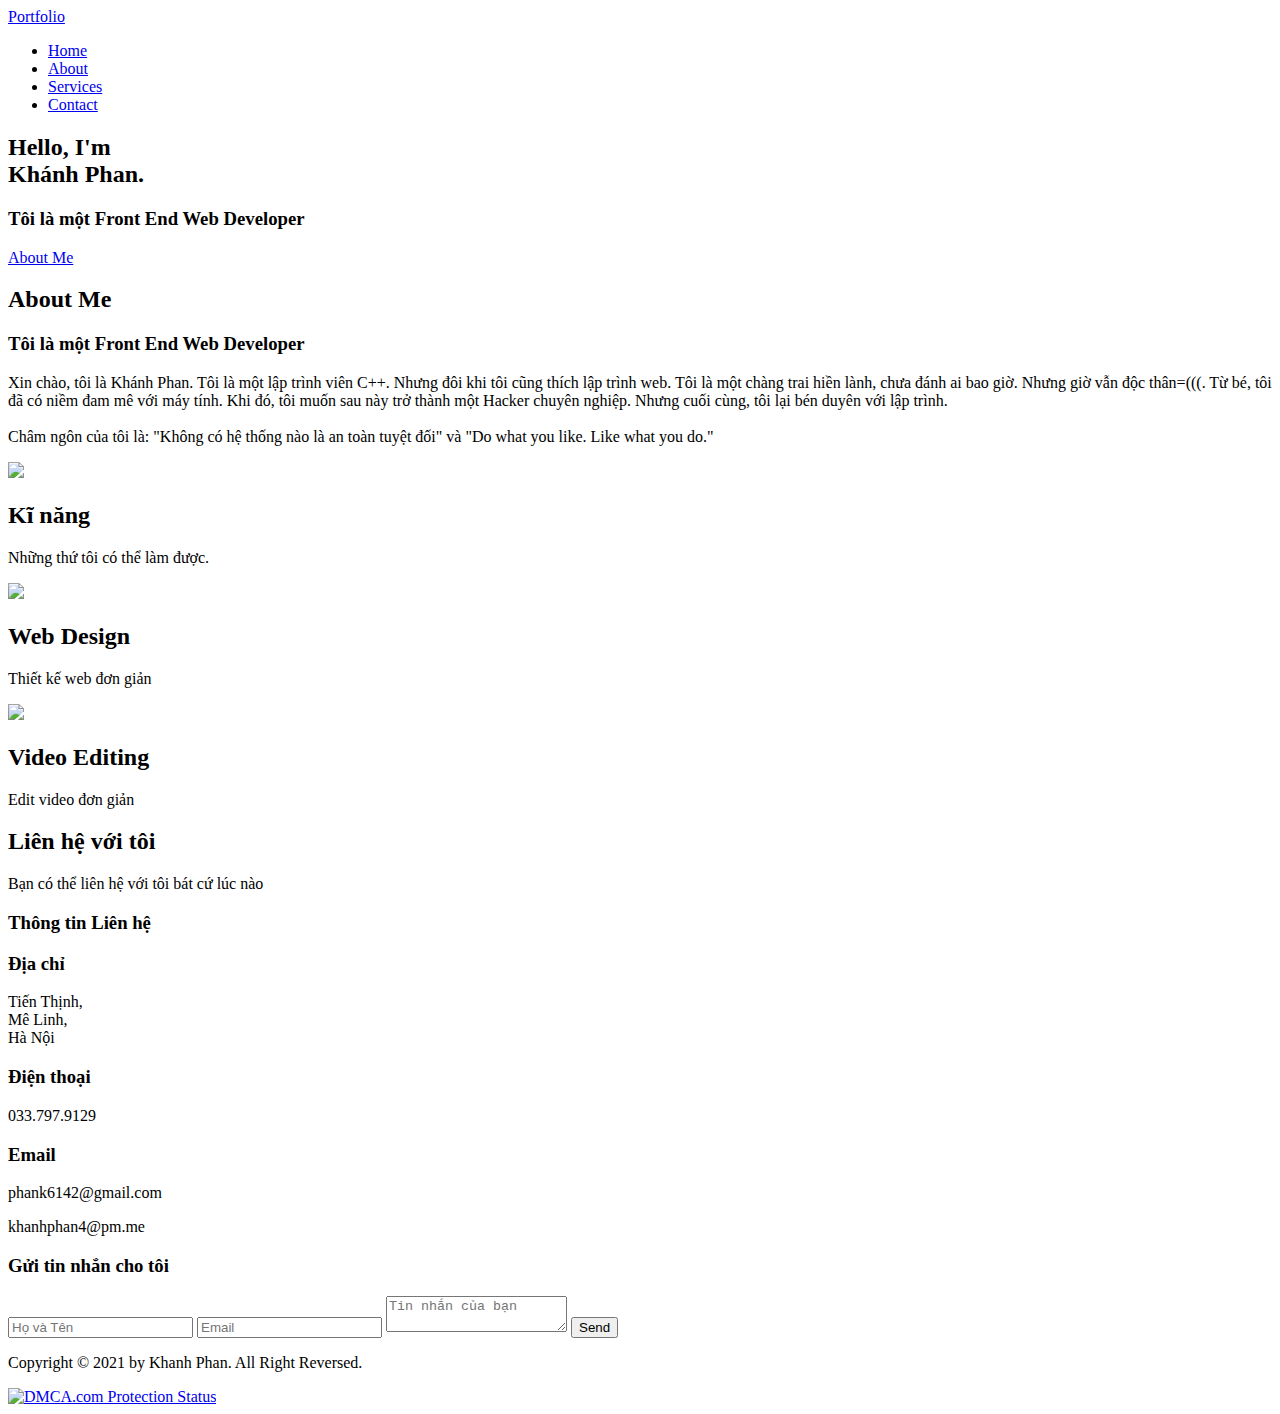
==== index.html @ 4b85c71c "Update index.html" ====
<!DOCTYPE html>
<html lang="en">
<head>
	<meta charset="utf-8">
	<meta name="viewport" content="width=device-width, initial-scale=1.0">
	<title>Khánh Phan Portfolio</title>
	<link rel="stylesheet" href="https://cdn.jsdelivr.net/npm/bootstrap-icons@1.5.0/font/bootstrap-icons.css" integrity="sha384-tKLJeE1ALTUwtXlaGjJYM3sejfssWdAaWR2s97axw4xkiAdMzQjtOjgcyw0Y50KU" crossorigin="anonymous">
	<link rel="stylesheet" href="style.css">
	<!-- Global site tag (gtag.js) - Google Analytics -->
<script async src="https://www.googletagmanager.com/gtag/js?id=G-F7NDC2TVB2"></script>
<script>
  window.dataLayer = window.dataLayer || [];
  function gtag(){dataLayer.push(arguments);}
  gtag('js', new Date());

  gtag('config', 'G-F7NDC2TVB2');
</script>
</head>

<body>
	<header>
		<a href="#" class="logo">Portfolio</a>
		<div class="toggle" onclick="toggleMenu();"></div>
		<ul class="menu">
			<li><a href="#home" onclick="toggleMenu();">Home</a></li>
			<li><a href="#about" onclick="toggleMenu();">About</a></li>
			<li><a href="#services" onclick="toggleMenu();">Services</a></li>
			<li><a href="#contact" onclick="toggleMenu();">Contact</a></li>
		</ul>
	</header>

	<section class="banner" id="home">
		<div class="TextBx">
			<h2>Hello, I'm<br><span>Khánh Phan.</span></h2>
			<h3>Tôi là một Front End Web Developer</h3>
			<a href="#about" class="btn">About Me</a>
		</div>
	</section>

	<section class="about" id="about">
		<div class="heading">
			<h2>About Me</h2>
		</div>
		<div class="content">
			<div class="contentBx w50">
				<h3>Tôi là một Front End Web Developer</h3>
				<p>Xin chào, tôi là Khánh Phan. Tôi là một lập trình viên C++. Nhưng đôi khi tôi cũng thích lập trình web. Tôi là một chàng trai hiền lành, chưa đánh ai bao giờ. Nhưng giờ vẫn độc thân=(((. Từ bé, tôi đã có niềm đam mê với máy tính. Khi đó, tôi muốn sau này trở thành một Hacker chuyên nghiệp. Nhưng cuối cùng, tôi lại bén duyên với lập trình.<br><br>Châm ngôn của tôi là: "Không có hệ thống nào là an toàn tuyệt đối" và "Do what you like. Like what you do."</p>
			</div>
			<div class="w50">
				<img src="img/img1.jpg" class="img">
			</div>
		</div>
	</section>

	<section class="services" id="services">
		<div class="heading white">
			<h2>Kĩ năng</h2>
			<p>Những thứ tôi có thể làm được.</p>
		</div>
		<div class="content">
			<div class="servicesBx">
				<img src="img/icon1.png">
				<h2>Web Design</h2>
				<p>Thiết kế web đơn giản</p>
			</div>
			<div class="servicesBx">
				<img src="img/icon6.png">
				<h2>Video Editing</h2>
				<p>Edit video đơn giản</p>
			</div>
		</div>
	</section>

	<section class="contact" id="contact">
		<div class="heading white">
			<h2>Liên hệ với tôi</h2>
			<p>Bạn có thể liên hệ với tôi bát cứ lúc nào</p>
		</div>
		<div class="content">
			<div class="contactInfo">
				<h3>Thông tin Liên hệ</h3>
				<div class="contactInfoBx">
					<div class="box">
						<div class="icon">
							<i class="bi bi-geo-alt-fill"></i>
						</div>
						<div class="text">						
							<h3>Địa chỉ</h3>
							<p>Tiến Thịnh,<br>Mê Linh,<br>Hà Nội</p>
						</div>
					</div>
					<div class="box">
						<div class="icon">
							<i class="bi bi-telephone-fill"></i>
						</div>
						<div class="text">
							<h3>Điện thoại</h3>
							<p>033.797.9129</p>
						</div>
					</div>
					<div class="box">
						<div class="icon">
							<i class="bi bi-envelope-fill"></i>
						</div>						
						<div class="text"><h3>Email</h3>
						<p>phank6142@gmail.com</p>
						<p>khanhphan4@pm.me</p>
					</div>
					</div>
				</div>
			</div>
			<div class="formBx" id="reused_form" action="https://getform.io/f/e004abc3-5eed-4568-9b78-483c67e18ff8" method="POST">
				<form>
					<h3>Gửi tin nhắn cho tôi</h3>
					<input type="text" name="" id="name" placeholder="Họ và Tên">
					<input type="email" name="" id="email" placeholder="Email">
					<textarea placeholder="Tin nhắn của bạn" id="message"></textarea>
					<input type="submit" value="Send">
				</form>
				<div id="success_message" style="width:100%; height:100%; display:none; "> <h3>Sent your message successfully!</h3> </div>
                   		<div id="error_message" style="width:100%; height:100%; display:none; "> <h3>Error</h3> Sorry there was an error sending your form. 				    </div>
			</div>
		</div>
	</section>
<!-- 	<div class="sn">
		<p>🎉Chúc mừng sinh nhật🎉</p>
		<section class="nhanqua">
			<a href="https://giphy.com/search/happy-birthday" class="qua">Nhận quà</a>
		</section>
	</div> -->
	<div class="copyright">
		<p>Copyright © 2021 by Khanh Phan. All Right Reversed.</p>
		<a href="//www.dmca.com/Protection/Status.aspx?ID=0cd8a951-8d12-4c9d-b017-332e7d80fe13" title="DMCA.com Protection Status" class="dmca-badge">
		 <img src ="https://images.dmca.com/Badges/dmca-badge-w100-5x1-08.png?ID=0cd8a951-8d12-4c9d-b017-332e7d80fe13"  alt="DMCA.com Protection Status" />
		</a>
		  <script src="https://images.dmca.com/Badges/DMCABadgeHelper.min.js"></script>
	</div>

	
	<script type="text/javascript">
		window.addEventListener('scroll', function(){
			var header = document.querySelector('header');
			header.classList.toggle('sticky', window.scrollY > 0);
		});

		function toggleMenu() {
			var menuToggle = document.querySelector('.toggle');
			var menu = document.querySelector('.menu');
			menuToggle.classList.toggle('active');
			menu.classList.toggle('active');
		}
	</script>
</body>
</html>
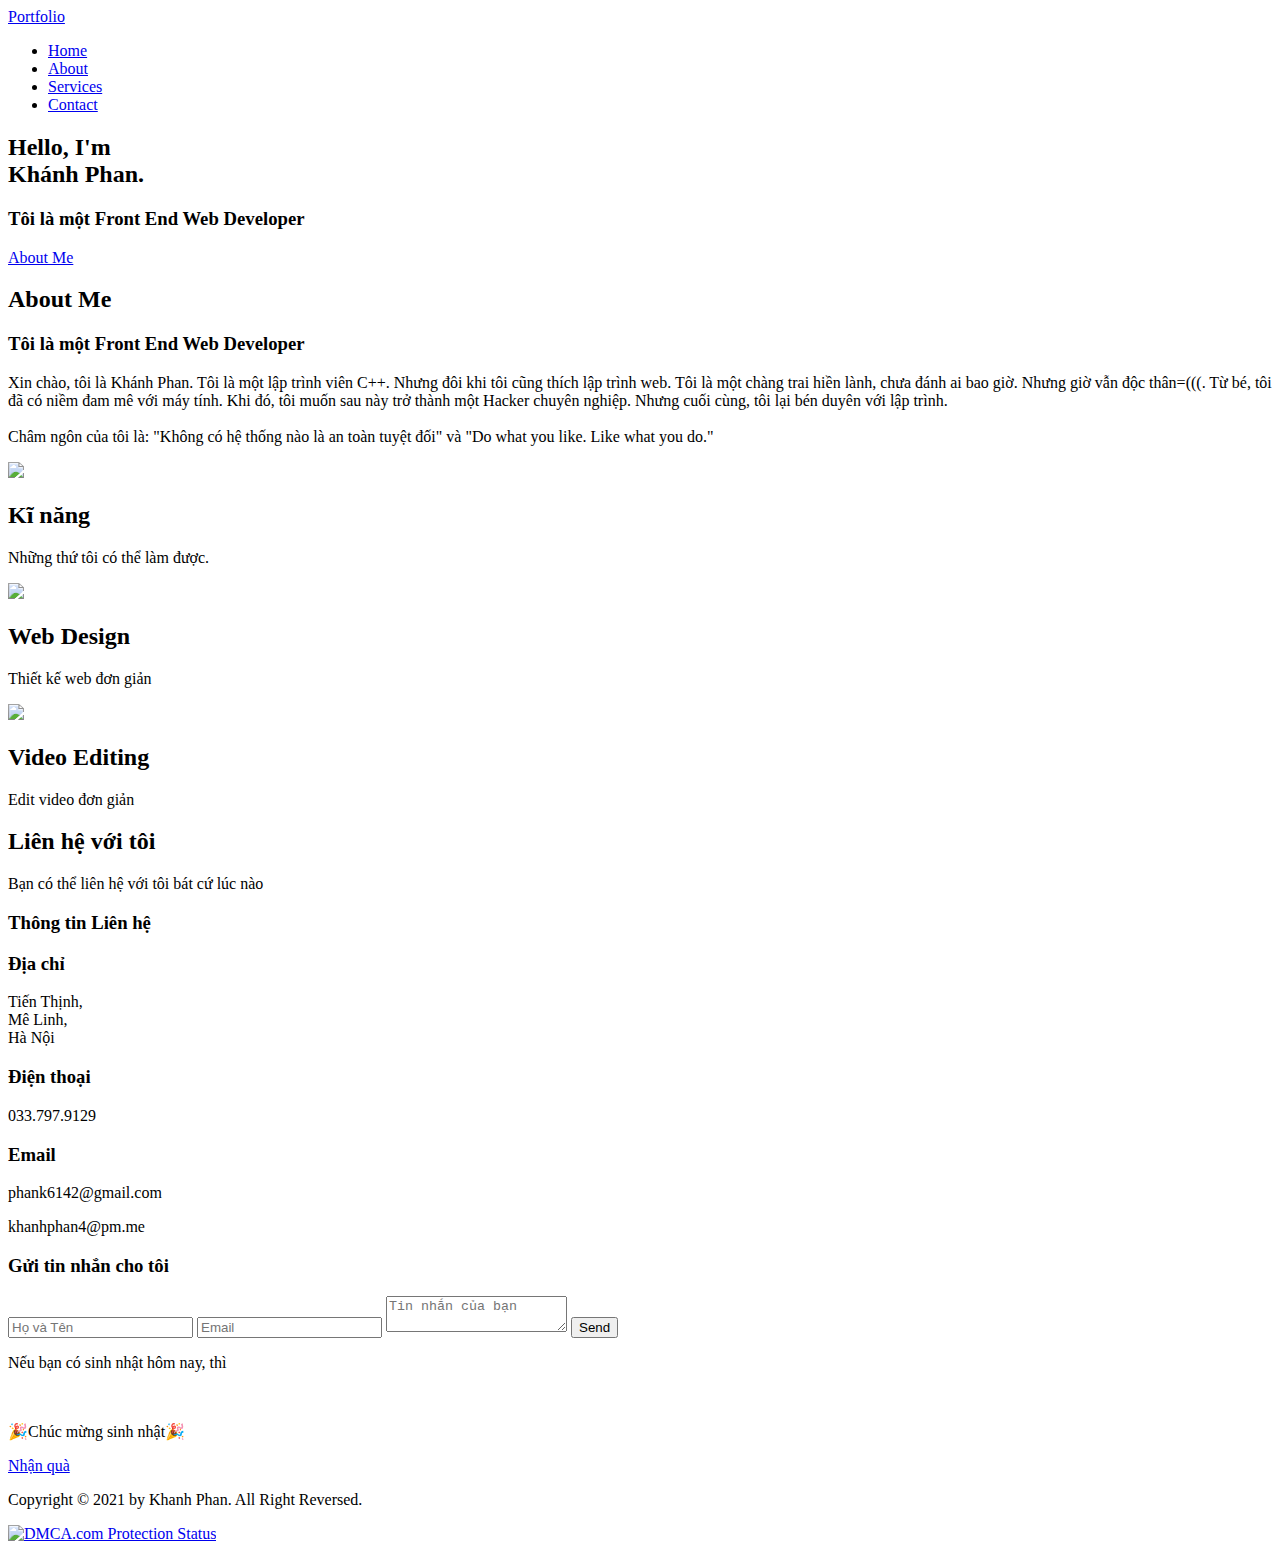
==== commit 42965326: "Update index.html" ====
--- a/index.html
+++ b/index.html
@@ -110,24 +110,22 @@
 				</div>
 			</div>
 			<div class="formBx" id="reused_form" action="https://getform.io/f/e004abc3-5eed-4568-9b78-483c67e18ff8" method="POST">
-				<form>
+				<form action="https://getform.io/f/e004abc3-5eed-4568-9b78-483c67e18ff8" method="POST">
 					<h3>Gửi tin nhắn cho tôi</h3>
-					<input type="text" name="" id="name" placeholder="Họ và Tên">
-					<input type="email" name="" id="email" placeholder="Email">
-					<textarea placeholder="Tin nhắn của bạn" id="message"></textarea>
+					<input type="text" name="name" id="name" placeholder="Họ và Tên">
+					<input type="email" name="email" id="email" placeholder="Email">
+					<textarea placeholder="Tin nhắn của bạn" id="message" name="message"></textarea>
 					<input type="submit" value="Send">
 				</form>
-				<div id="success_message" style="width:100%; height:100%; display:none; "> <h3>Sent your message successfully!</h3> </div>
-                   		<div id="error_message" style="width:100%; height:100%; display:none; "> <h3>Error</h3> Sorry there was an error sending your form. 				    </div>
 			</div>
 		</div>
 	</section>
-<!-- 	<div class="sn">
-		<p>🎉Chúc mừng sinh nhật🎉</p>
+	<div class="sn" id="sn">
+		<p>Nếu bạn có sinh nhật hôm nay, thì</p><br><p>🎉Chúc mừng sinh nhật🎉</p>
 		<section class="nhanqua">
 			<a href="https://giphy.com/search/happy-birthday" class="qua">Nhận quà</a>
 		</section>
-	</div> -->
+	</div> 
 	<div class="copyright">
 		<p>Copyright © 2021 by Khanh Phan. All Right Reversed.</p>
 		<a href="//www.dmca.com/Protection/Status.aspx?ID=0cd8a951-8d12-4c9d-b017-332e7d80fe13" title="DMCA.com Protection Status" class="dmca-badge">
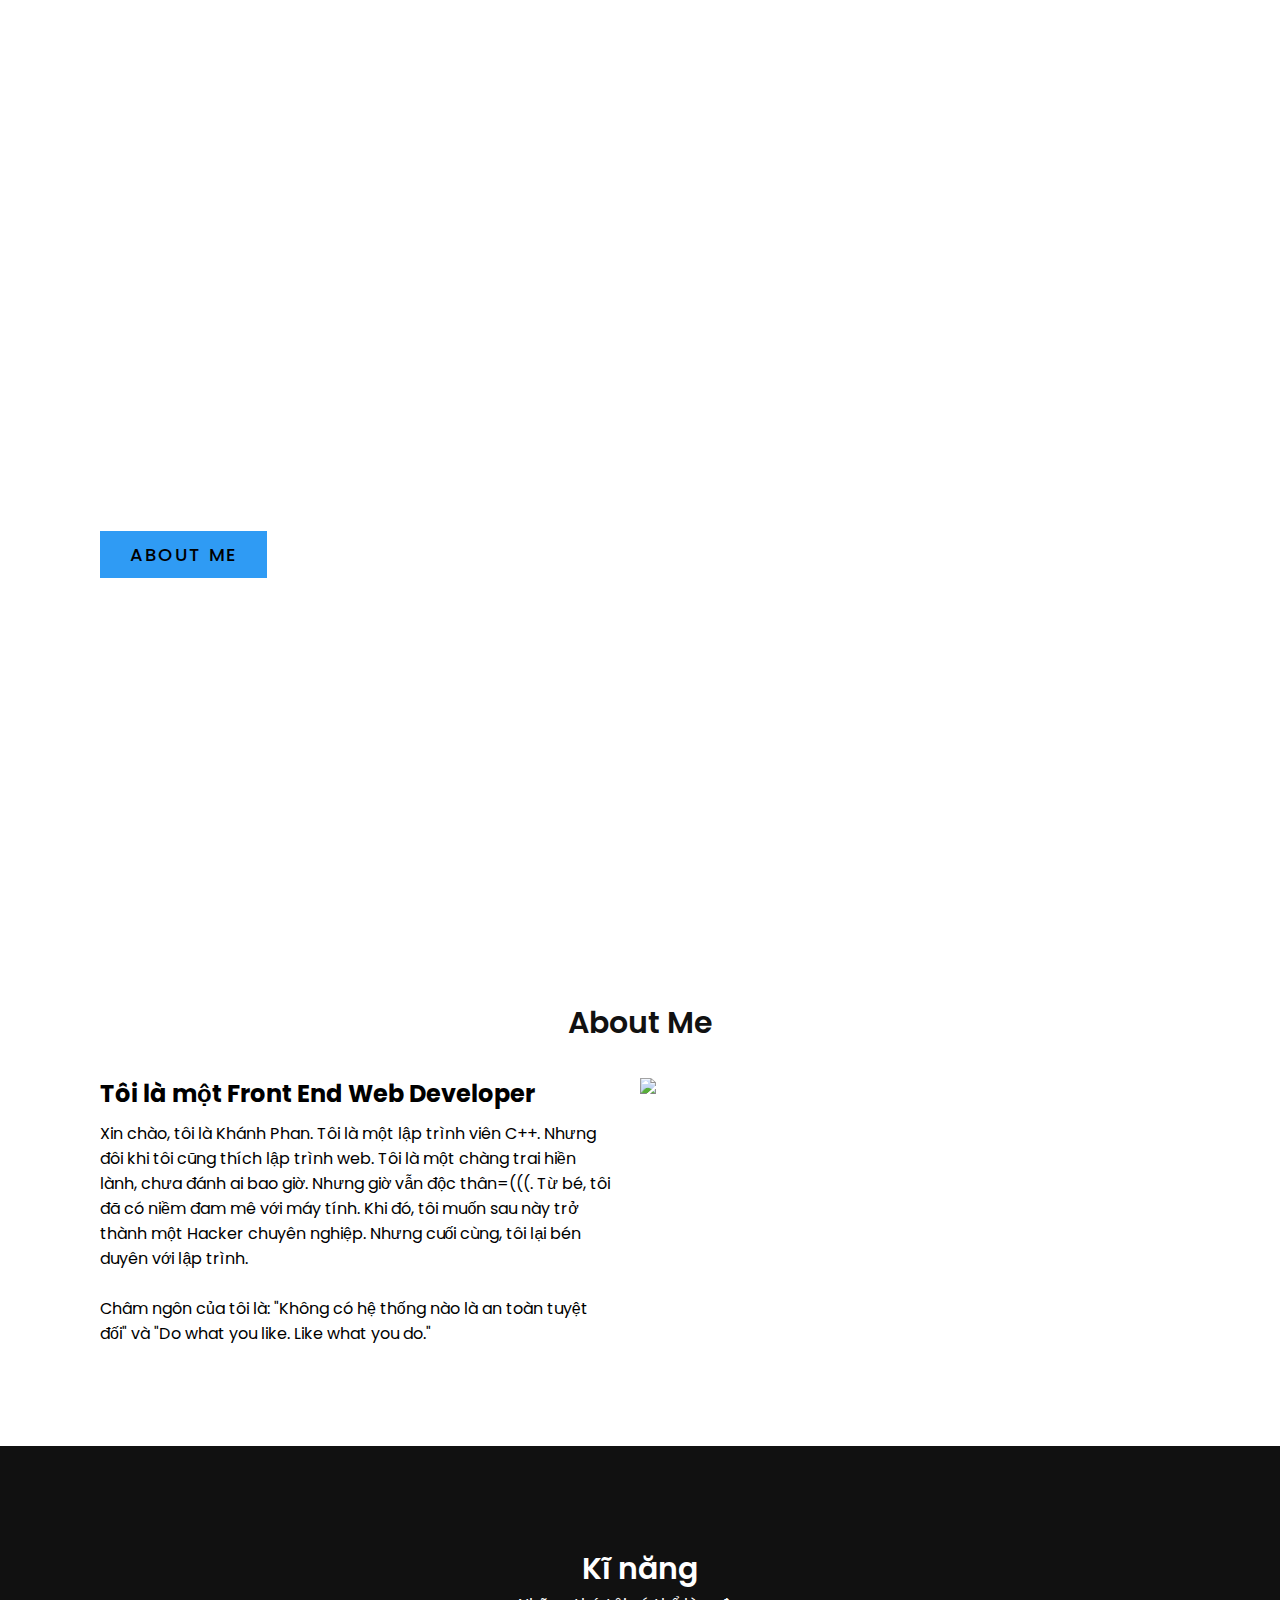
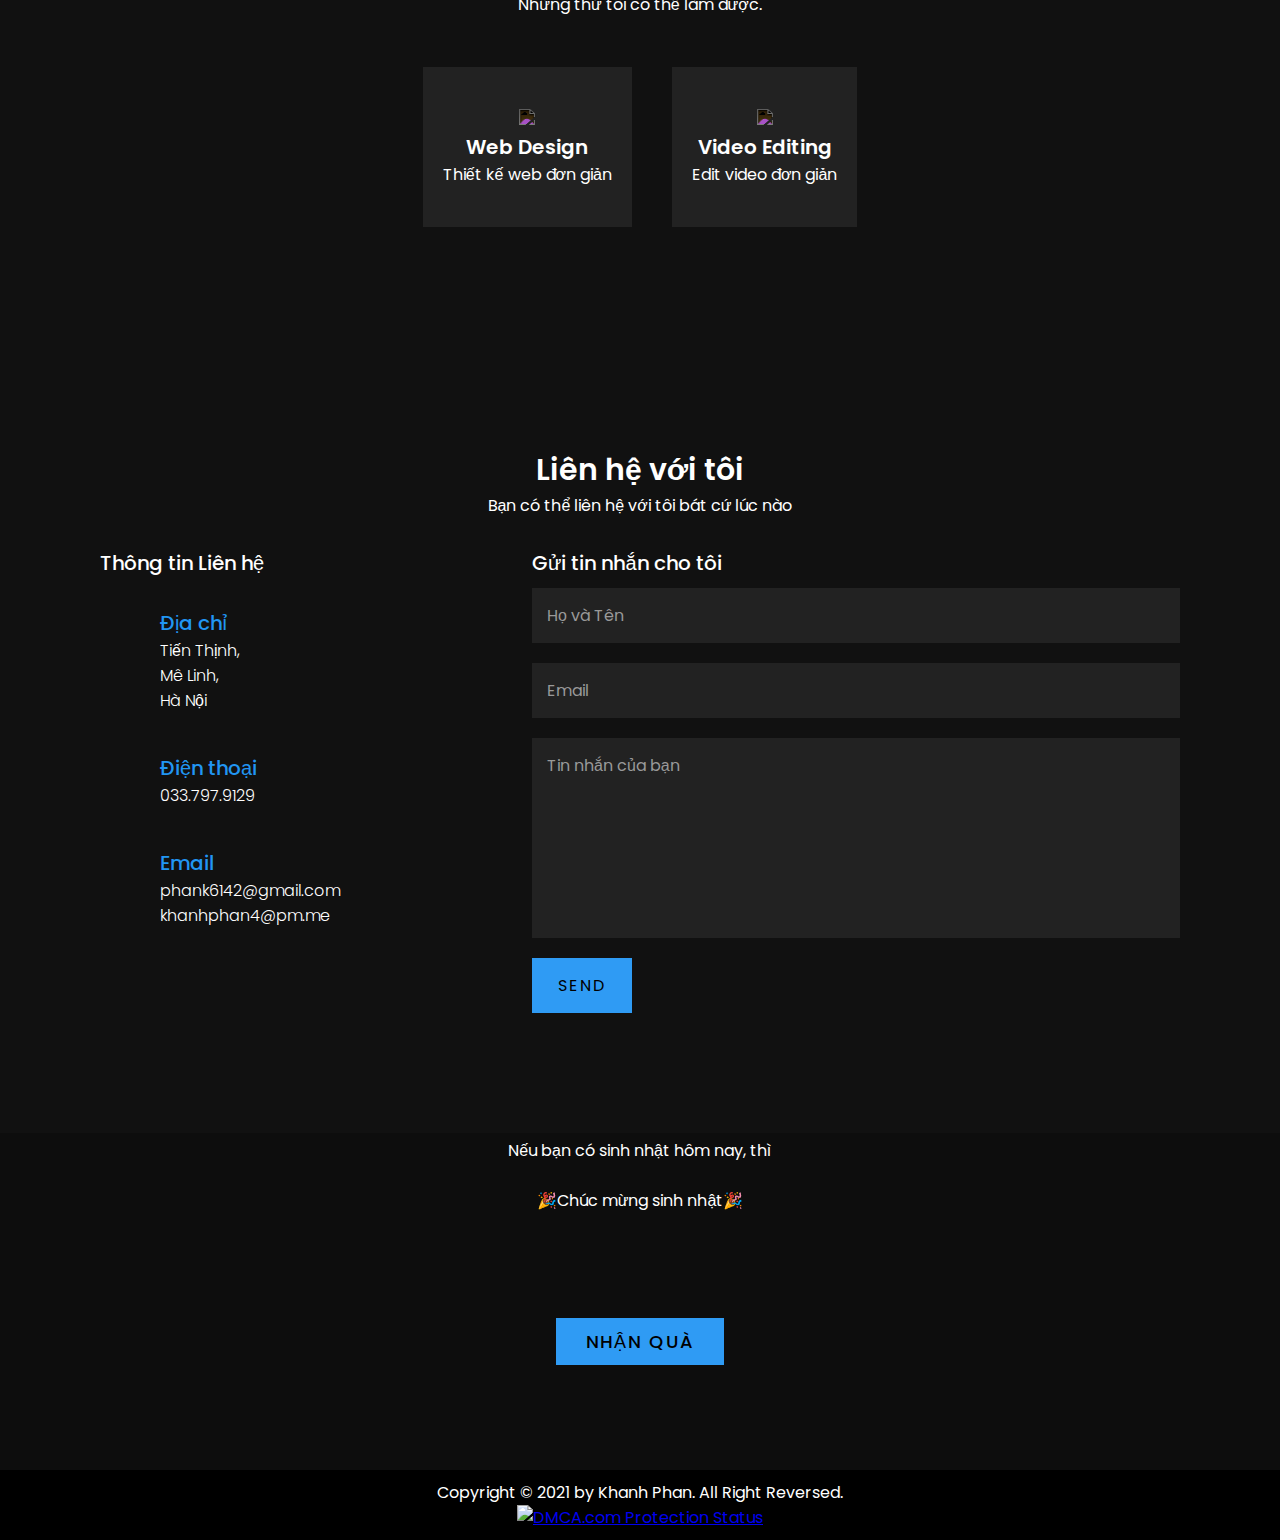
==== commit 64cbbdef: "Update index.html" ====
--- a/index.html
+++ b/index.html
@@ -15,6 +15,7 @@
 
   gtag('config', 'G-F7NDC2TVB2');
 </script>
+<script src="https://www.google.com/recaptcha/api.js"></script>
 </head>
 
 <body>
@@ -110,6 +111,7 @@
 				</div>
 			</div>
 			<div class="formBx" id="reused_form" action="https://getform.io/f/e004abc3-5eed-4568-9b78-483c67e18ff8" method="POST">
+				<div class="g-recaptcha" data-sitekey="6LcauNccAAAAANXJIMDWszQ-KDl_m8vXyxQReinE"></div>
 				<form action="https://getform.io/f/e004abc3-5eed-4568-9b78-483c67e18ff8" method="POST">
 					<h3>Gửi tin nhắn cho tôi</h3>
 					<input type="text" name="name" id="name" placeholder="Họ và Tên">
--- a/style.css
+++ b/style.css
@@ -0,0 +1,437 @@
+@import url('https://fonts.googleapis.com/css?family=Poppins:200,300,400,500,600,700,800,900&display=swap');
+*
+{
+	margin: 0;
+	padding: 0;
+	box-sizing: border-box;
+	font-family: 'Poppins', sans-serif;
+	scroll-behavior: smooth;
+}
+section
+{
+	padding: 100px;
+}
+.banner
+{
+	position: relative;
+	min-height: 100vh;
+	background: url(img/banner.jpg);
+	background-size: cover;
+	background-position: right;
+	display: flex;
+	justify-content: space-between;
+	align-items: center;
+}
+.banner h2
+{
+	font-size: 3em;
+	color: #fff;
+	font-weight: 500;
+	line-height: 1.5em;
+}
+.banner h2 span 
+{
+	font-weight: 700;
+	font-size: 1.5em;
+
+}
+.banner h3
+{
+	font-size: 1.5em;
+	color: #fff;
+	font-weight: 500;
+}
+.btn 
+{
+	position: relative;
+	background: #2f9bf4;
+	display: inline-block;
+	color: #000;
+	margin-top: 20px;
+	padding: 10px 30px;
+	font-size: 18px;
+	text-transform: uppercase;
+	text-decoration: none;
+	letter-spacing: 2px;
+	font-weight: 500;
+}
+header
+{
+	position: fixed;
+	top: 0;
+	left: 0;
+	width: 100%;
+	padding: 40px 100px;
+	z-index: 1000;
+	display: flex;
+	justify-content: space-between;
+	align-items: center;
+	transition: 0.5s;
+}
+header .sticky
+{
+	background: #fff;
+	padding: 20px 100px;
+	box-shadow: 0 5px 20px rgba(0, 0, 0, 0.2);
+}
+header .logo
+{
+	color: #fff;
+	font-size: 24px;
+	text-transform: uppercase;
+	text-decoration: none;
+	font-weight: 700;
+	letter-spacing: 2px;
+}
+header .sticky .logo
+{
+	color: #111;
+}
+header ul 
+{
+	position: relative;
+	display: flex;
+}
+header ul li 
+{
+	position: relative;
+	list-style: none;
+}
+header ul li a 
+{
+	position: relative;
+	display: inline-block;
+	margin: 0 15px;
+	color: #fff;
+	text-decoration: none;
+}
+header .sticky ul li a 
+{
+	color: #111;
+}
+.heading
+{
+	width: 100%;
+	text-align: center;
+	margin-bottom: 30px;
+	color: #111;
+}
+.heading h2
+{
+	font-weight: 600;
+	font-size: 30px;
+}
+.content 
+{
+	display: flex;
+	justify-content: space-between;
+}
+.contentBx
+{
+	padding-right: 30px;
+}
+.contentBx h3
+{
+	font-size: 24px;
+	margin-bottom: 10px;
+
+}
+.w50
+{
+	min-width: 50%;
+}
+img
+{
+	max-width: 100%;
+}
+.services
+{
+	background: #111;
+}
+.heading.white
+{
+	color: #fff;
+}
+.services .content
+{
+	display: flex;
+	justify-content: center;
+	flex: wrap;
+	flex-direction: row;
+}
+.services .content .servicesBx
+{
+	padding: 40px 20px;
+	background: #222;
+	color: #fff;
+	max-width: 340px;
+	margin: 20px;
+	text-align: center;
+	transition: 0.5s;
+}
+.services .content .servicesBx:hover
+{
+	background: #2196f3;
+}
+.services .content .servicesBx img
+{
+	max-width: 80px;
+	filter: invert(1);
+}
+.services .content .servicesBx h2
+{
+	font-size: 20px;
+	font-weight: 600;
+}
+.contact
+{
+	background: #111;
+}
+.formBx
+{
+	min-width: 60%;
+}
+.formBx form 
+{
+	display: flex;
+	flex-direction: column;
+}
+.formBx form h3,
+.contactInfo h3
+{
+	color: #fff;
+	font-size: 20px;
+	font-weight: 500;
+	margin-bottom: 10px;
+}
+.formBx form input,
+.formBx form textarea
+{
+	margin-bottom: 20px;
+	padding: 15px;
+	font-size: 16px;
+	background: #222;
+	border: none;
+	outline: none;
+	color: #fff;
+	resize: none;
+}
+.formBx form textarea
+{
+	min-height: 200px;
+}
+.formBx form input::placeholder,
+.formBx form textarea::placeholder
+{
+	color: #999;
+}
+.formBx form input[type="submit"]
+{
+	max-width: 100px;
+	background: #2f9bf4;
+	cursor: pointer;
+	text-transform: uppercase;
+	letter-spacing: 2px;
+	color: #000
+}
+.contactInfo
+{
+	min-width: 40%;
+}
+.contactInfoBx
+{
+	position: relative;
+}
+.contactInfoBx .box
+{
+	position: relative;
+	padding: 20px 0;
+	display: flex;
+}
+.contactInfoBx .box .icon 
+{
+	min-width: 40px;
+	padding-top: 4px;
+	color: #fff;
+	display: flex;
+	justify-content: center;
+	align-items: flex-start;
+	font-size: 24px;
+}
+.contactInfoBx .box .text 
+{
+	display: flex;
+	margin-left: 20px;
+	font-size: 16px;
+	color: #fff;
+	flex-direction: column;
+	font-weight: 300;
+}
+.contactInfoBx .box .text h3
+{
+	font-weight: 500;
+	color: #2196f3;
+	margin-bottom: 0;
+}
+.copyright
+{
+	background: #000;
+	color: #fff;
+	text-align: center;
+	padding: 10px;
+}
+.sn
+{
+	background: #0d0d0d;
+	color: #fff;
+	text-align: center;
+	padding: 5px;
+}
+.qua
+{
+	position: relative;
+	background: #2f9bf4;
+	display: inline-block;
+	color: #000;
+	margin-top: 5px;
+	padding: 10px 30px;
+	font-size: 18px;
+	text-transform: uppercase;
+	text-decoration: none;
+	letter-spacing: 2px;
+	font-weight: 500;
+}
+
+
+/*Responsive*/
+@media (max-width: 991px)
+{
+	header,
+	header.sticky
+	{
+		padding: 20px 50px;
+		z-index: 1000;
+	}
+	.menu
+	{
+		position: fixed;
+		top: 75px;
+		left: -100%;
+		display: block;
+		padding: 100px 50px;
+		text-align: center;
+		width: 100%;
+		height: 100vh;
+		background: #fff;
+		transition: 0.5s;
+		z-index: 999;
+		border-top: 1px solid rgba(0, 0, 0, 0.2);
+	}
+	.menu.active
+	{
+		left: 0;
+	}
+	header ul li a 
+	{
+		color: #111;
+		font-size: 24px;
+		margin: 10px;
+	}
+	.toggle
+	{
+		width: 40px;
+		height: 40px;
+		background: url(img/menu.png);
+		background-position: center;
+		background-repeat: no-repeat;
+		background-size: 30px;
+		cursor: pointer;
+	}
+	.toggle.active
+	{
+		background: url(img/close.png);
+		background-position: center;
+		background-repeat: no-repeat;
+		background-size: 25px;
+		cursor: pointer;
+	}
+	header.sticky .toggle
+	{
+		filter: invert(1);
+	}
+	section
+	{
+		padding: 05px 50px;
+	}
+	.banner
+	{
+		padding: 150px 50px 100px;
+	}
+	.banner h2
+	{
+		font-size: 1.5em;
+	}
+	.banner h3
+	{
+		font-size: 1em;
+	}
+	.btn 
+	{
+		margin-top: 10px;
+		padding: 10px 20px;
+		font-size: 16px;
+	}
+	.heading h2
+	{
+		font-size: 24px;
+	}
+	.contentBx h3
+	{
+		font-size: 20px;
+	}
+	.content
+	{
+		flex-direction: column;
+	}
+	.w50
+	{
+		margin-bottom: 20px;
+	}
+	.services .content .servicesBx
+	{
+		margin: 10px;
+	}
+	.work .content .workBx
+	{
+		width: 100%;
+		padding: 10px;
+	}
+	.contactInfo
+	{
+		min-width: 40%;
+		margin: 20px 0;
+	}
+	.ggform
+	{
+		min-width: 40%;
+		margin: 20px 0;
+	}
+
+}
+
+@media (max-width: 600)
+{
+	header,
+	header .sticky
+	{
+		padding: 20px 20px;
+	}
+	.banner
+	{
+		padding: 150px 20px 100px;
+	}
+	section
+	{
+		padding: 100px 20px;
+	}
+}
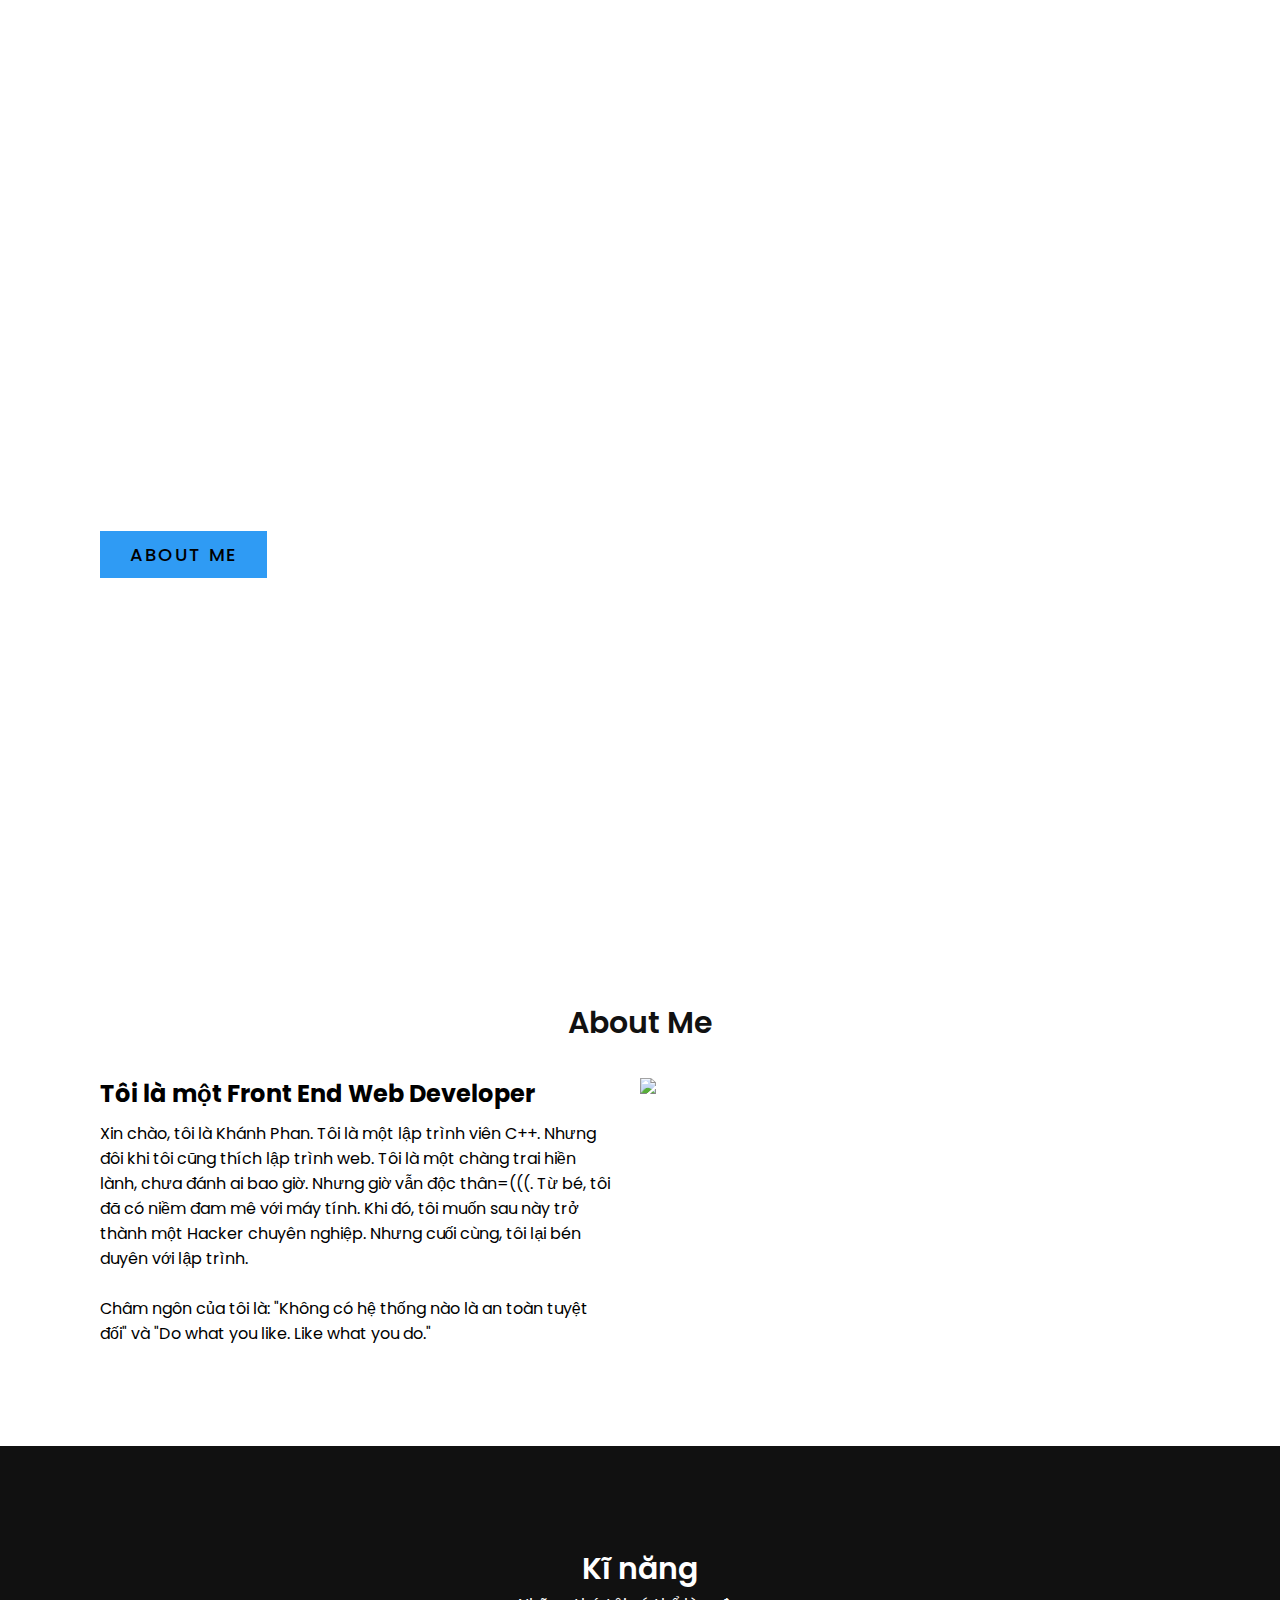
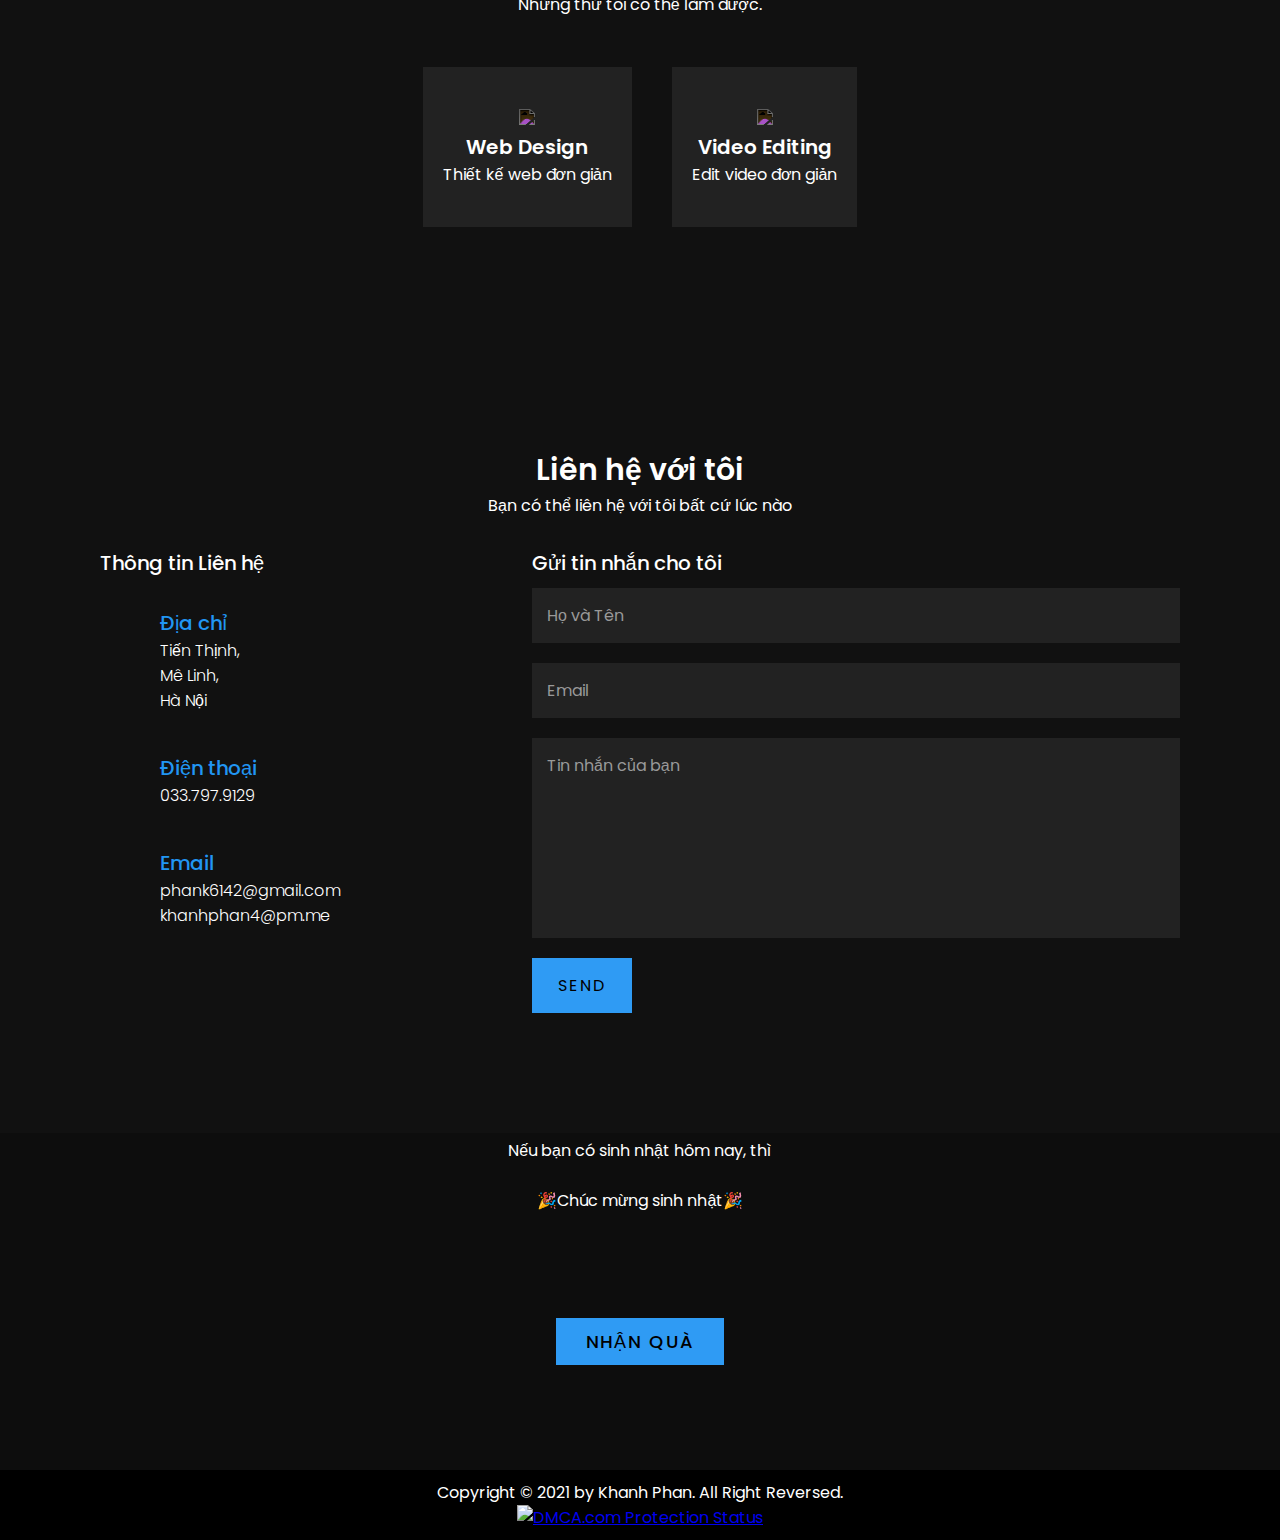
==== commit 43ae7552: "Update index.html" ====
--- a/index.html
+++ b/index.html
@@ -25,14 +25,15 @@
 		<ul class="menu">
 			<li><a href="#home" onclick="toggleMenu();">Home</a></li>
 			<li><a href="#about" onclick="toggleMenu();">About</a></li>
-			<li><a href="#services" onclick="toggleMenu();">Services</a></li>
-			<li><a href="#contact" onclick="toggleMenu();">Contact</a></li>
+			<li><a href="#services" onclick="toggleMenu();">Kĩ năng</a></li>
+			<li><a href="#contact" onclick="toggleMenu();">Liên hệ</a></li>
 		</ul>
+		
 	</header>
 
 	<section class="banner" id="home">
 		<div class="TextBx">
-			<h2>Hello, I'm<br><span>Khánh Phan.</span></h2>
+			<h2>Xin chào, tôi là<br><span>Khánh Phan.</span></h2>
 			<h3>Tôi là một Front End Web Developer</h3>
 			<a href="#about" class="btn">About Me</a>
 		</div>
@@ -75,7 +76,7 @@
 	<section class="contact" id="contact">
 		<div class="heading white">
 			<h2>Liên hệ với tôi</h2>
-			<p>Bạn có thể liên hệ với tôi bát cứ lúc nào</p>
+			<p>Bạn có thể liên hệ với tôi bất cứ lúc nào</p>
 		</div>
 		<div class="content">
 			<div class="contactInfo">
@@ -111,12 +112,12 @@
 				</div>
 			</div>
 			<div class="formBx" id="reused_form" action="https://getform.io/f/e004abc3-5eed-4568-9b78-483c67e18ff8" method="POST">
-				<div class="g-recaptcha" data-sitekey="6LcauNccAAAAANXJIMDWszQ-KDl_m8vXyxQReinE"></div>
 				<form action="https://getform.io/f/e004abc3-5eed-4568-9b78-483c67e18ff8" method="POST">
 					<h3>Gửi tin nhắn cho tôi</h3>
 					<input type="text" name="name" id="name" placeholder="Họ và Tên">
 					<input type="email" name="email" id="email" placeholder="Email">
 					<textarea placeholder="Tin nhắn của bạn" id="message" name="message"></textarea>
+					<div class="g-recaptcha" data-sitekey="6LcauNccAAAAANXJIMDWszQ-KDl_m8vXyxQReinE"></div>
 					<input type="submit" value="Send">
 				</form>
 			</div>
@@ -150,5 +151,49 @@
 			menu.classList.toggle('active');
 		}
 	</script>
+
+	<!-- Messenger Plugin chat Code -->
+    <div id="fb-root"></div>
+
+    <!-- Your Plugin chat code -->
+    <div id="fb-customer-chat" class="fb-customerchat">
+    </div>
+
+    <script>
+      var chatbox = document.getElementById('fb-customer-chat');
+      chatbox.setAttribute("page_id", "100212005702148");
+      chatbox.setAttribute("attribution", "biz_inbox");
+    </script>
+
+    <!-- Your SDK code -->
+    <script>
+      window.fbAsyncInit = function() {
+        FB.init({
+          xfbml            : true,
+          version          : 'v12.0'
+        });
+      };
+
+      (function(d, s, id) {
+        var js, fjs = d.getElementsByTagName(s)[0];
+        if (d.getElementById(id)) return;
+        js = d.createElement(s); js.id = id;
+        js.src = 'https://connect.facebook.net/vi_VN/sdk/xfbml.customerchat.js';
+        fjs.parentNode.insertBefore(js, fjs);
+      }(document, 'script', 'facebook-jssdk'));
+    </script>
+	<!--Start of Tawk.to Script-->
+<script type="text/javascript">
+var Tawk_API=Tawk_API||{}, Tawk_LoadStart=new Date();
+(function(){
+var s1=document.createElement("script"),s0=document.getElementsByTagName("script")[0];
+s1.async=true;
+s1.src='https://embed.tawk.to/61c031d180b2296cfdd285ff/1fnbc575o';
+s1.charset='UTF-8';
+s1.setAttribute('crossorigin','*');
+s0.parentNode.insertBefore(s1,s0);
+})();
+</script>
+<!--End of Tawk.to Script-->
 </body>
 </html>
